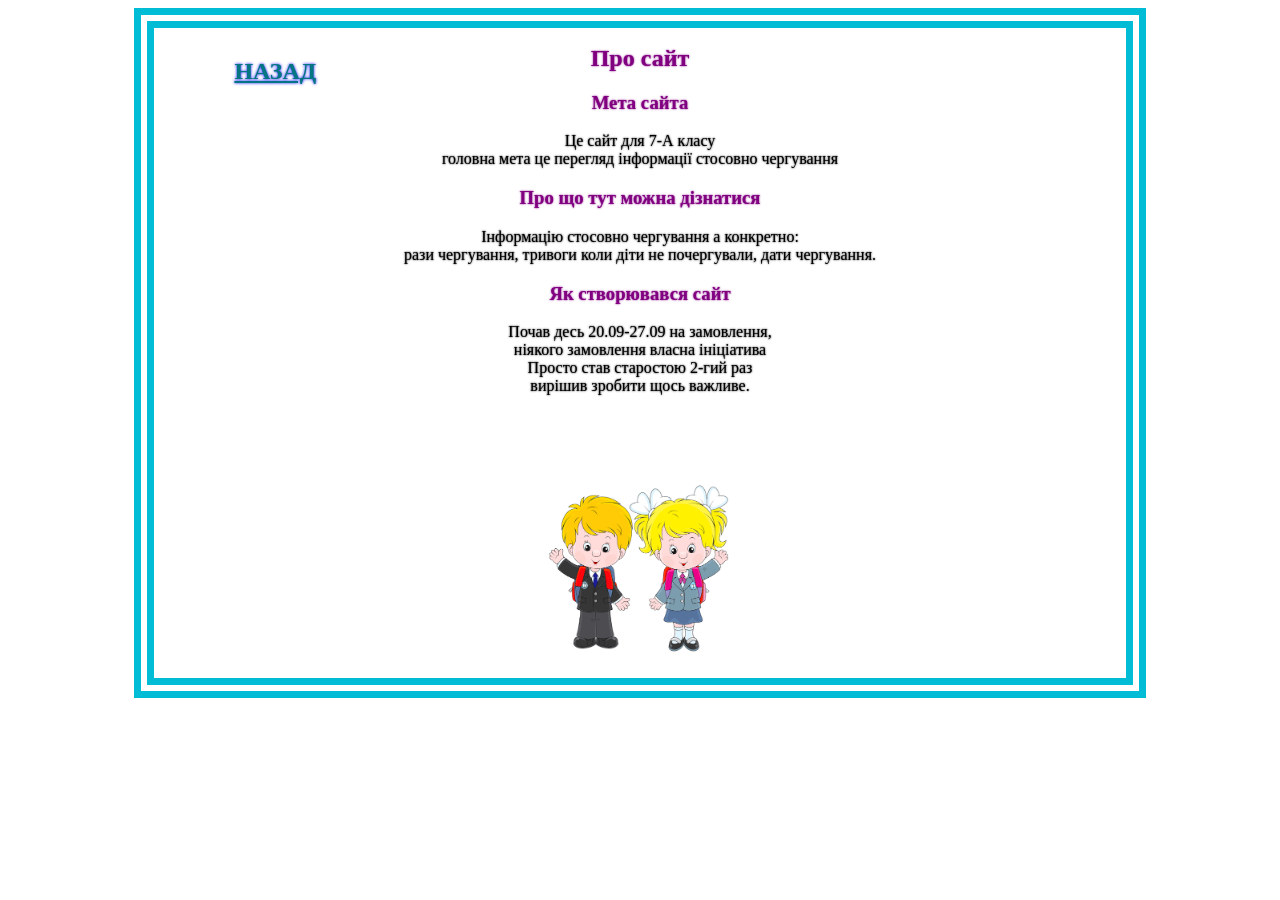
==== index.html @ efa71ede "Change title in index.html" ====
<!DOCTYPE html>
<html>
   <head>
   <meta name="viewport" content="width=device-width, initial-scale=1.0">
     <meta charset="utf-8">
   <title>Мій перший сайт</Title>
   <link rel="stylesheet" href="stype.css">
   </head>
   <body>
    <div class="container">
   <nav>
   <ul type="none">
   <li><h2 class="dickpick"><a href="indexcs.html">НАЗАД</a></h2></li>
     </ul>
   </nav>
   <div align="center" class="tit">
    <h2>Про сайт</h2>
<h3>Мета сайта</h3>
<p>Це сайт для 7-А класу<br> головна мета це перегляд інформації стосовно чергування</p>
<h3>Про що тут можна дізнатися</h3>
<p>Інформацію стосовно чергування а конкретно:<br> рази чергування, тривоги коли діти не почергували, дати чергування.</p>
  <h3>Як створювався сайт</h3>
<p>Почав десь 20.09-27.09 на замовлення,<br> ніякого замовлення власна ініціатива<br> Просто став старостою 2-гий раз <br>вирішив зробити щось важливе.</p>
  </div>
  <div align="center">
  <img src="school/images/school.png" alt="school" width="20%">
  </div>
  </div>
  </body>
  
   </html>
---- stype.css ----
* {
    box-sizing: border-box;
}
.tit {
	text-shadow: 0px 0px 2px;
	transform: translate(0px, -70px);
}
.tit h2, h3 {
	 font-family: cursive;
	color: purple !important;
	font-weight: bold;
}
nav a:hover{
	border: 1px solid #fee3de;
	color: #fee3de;
	background-color: #047681;
}
a {
    border-radius: 10px;
    color: #047681;
	text-shadow: 0px 0px 3px blue;
}
.dickpick a {
	text-shadow: 0px 0px 3px blue;
    position: relative;
    top: -10px;
    left: 20px;
    
    z-index: 999;
}
body {
    background-image: url("school/images/");
}
.container {
    width: 80%;
    max-width: 1100px;
    margin: 0 auto;
    padding: 20px;
    background-color: #ffffff;
    border: 20px double #00bcd4;
}
img {
  max-width: 100%;
  height: auto;
}
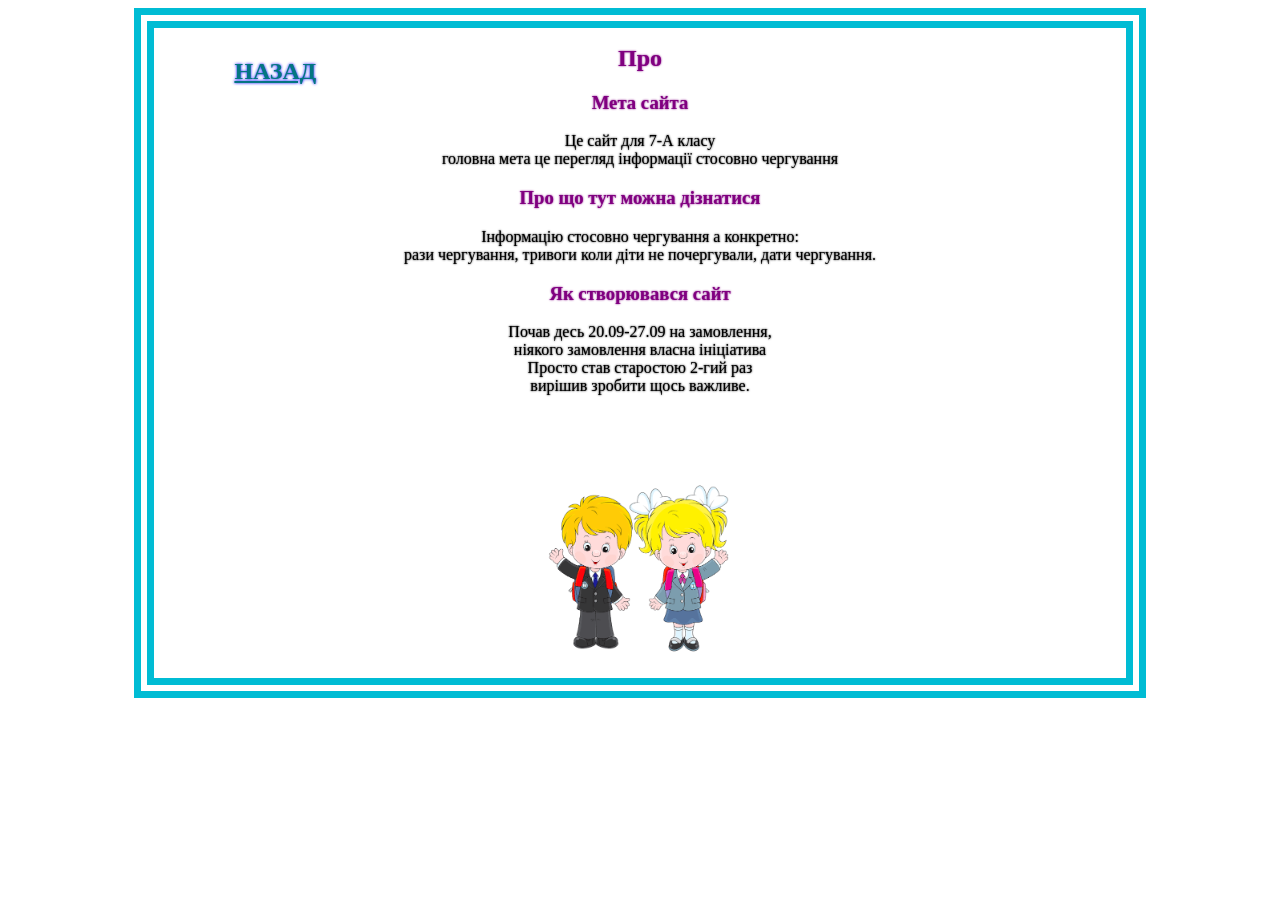
==== commit 83cf2d1f: "verygood" ====
--- a/index.html
+++ b/index.html
@@ -14,7 +14,7 @@
      </ul>
    </nav>
    <div align="center" class="tit">
-    <h2>Про сайт</h2>
+    <h2>Про</h2>
 <h3>Мета сайта</h3>
 <p>Це сайт для 7-А класу<br> головна мета це перегляд інформації стосовно чергування</p>
 <h3>Про що тут можна дізнатися</h3>
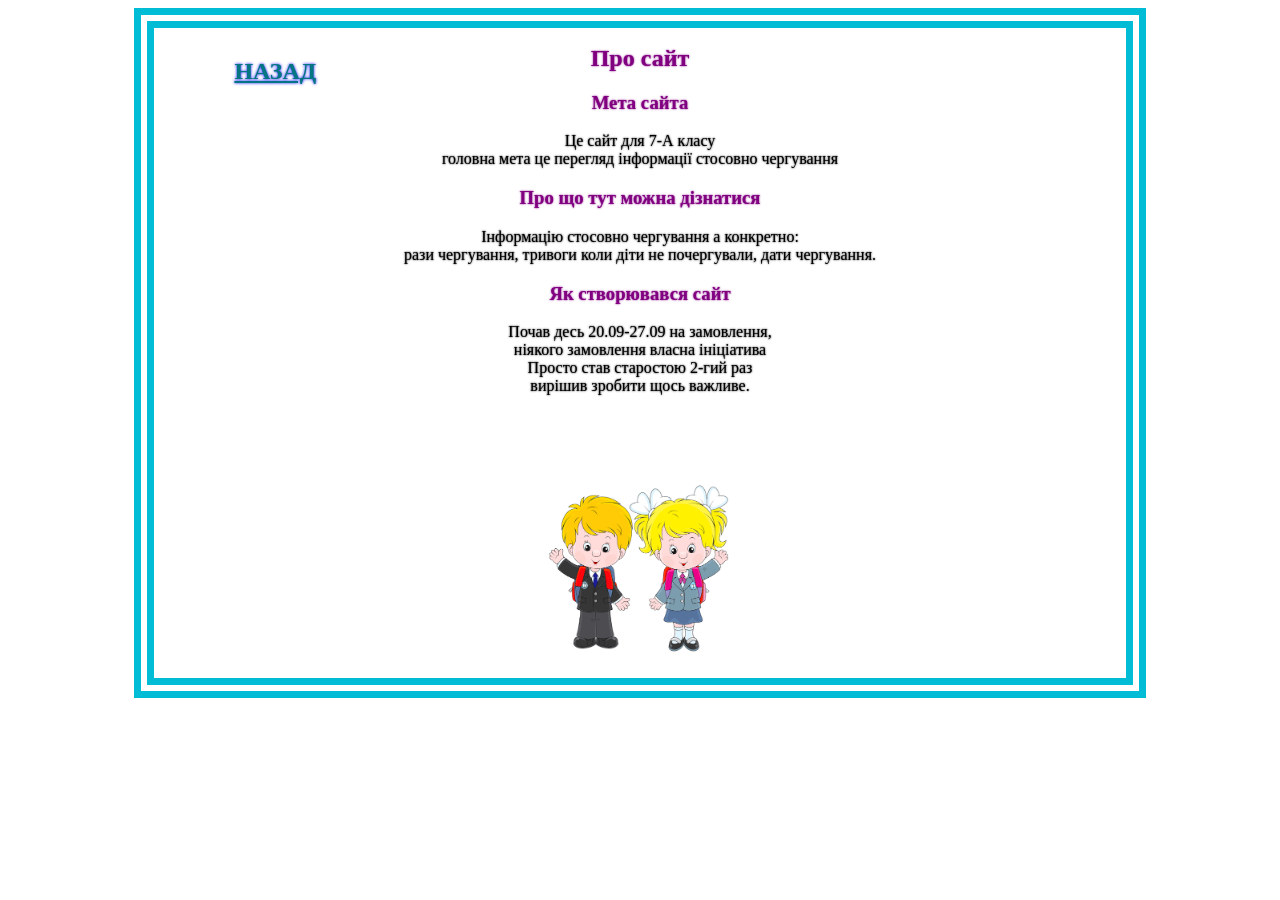
==== commit 89adb527: "424" ====
--- a/index.html
+++ b/index.html
@@ -14,7 +14,7 @@
      </ul>
    </nav>
    <div align="center" class="tit">
-    <h2>Про</h2>
+    <h2>Про сайт</h2>
 <h3>Мета сайта</h3>
 <p>Це сайт для 7-А класу<br> головна мета це перегляд інформації стосовно чергування</p>
 <h3>Про що тут можна дізнатися</h3>
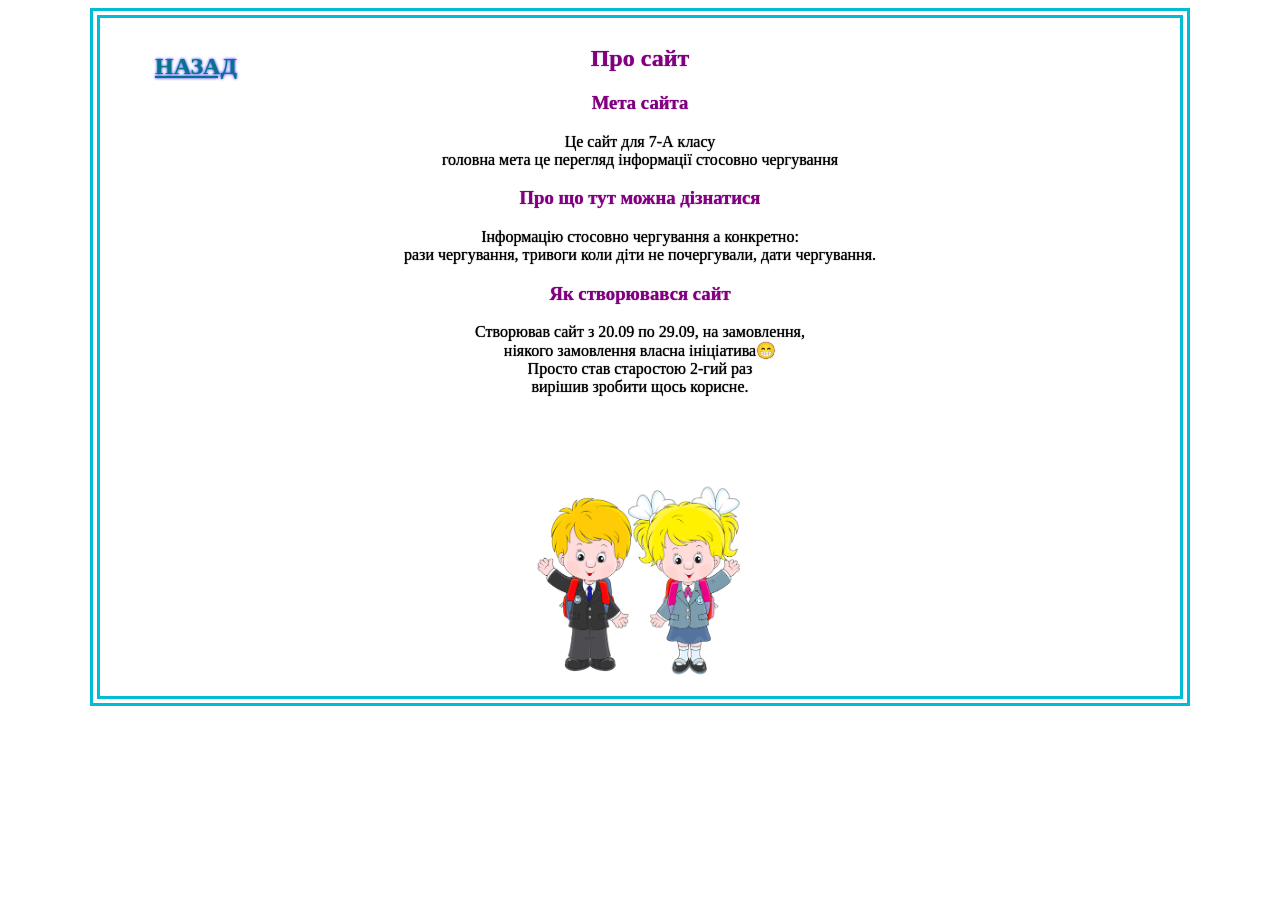
==== commit 00a412c9: "terter" ====
--- a/index.html
+++ b/index.html
@@ -20,12 +20,11 @@
 <h3>Про що тут можна дізнатися</h3>
 <p>Інформацію стосовно чергування а конкретно:<br> рази чергування, тривоги коли діти не почергували, дати чергування.</p>
   <h3>Як створювався сайт</h3>
-<p>Почав десь 20.09-27.09 на замовлення,<br> ніякого замовлення власна ініціатива<br> Просто став старостою 2-гий раз <br>вирішив зробити щось важливе.</p>
+<p>Створював сайт з 20.09 по 29.09, на замовлення,<br> ніякого замовлення власна ініціатива😁<br> Просто став старостою 2-гий раз <br>вирішив зробити щось корисне.</p>
   </div>
   <div align="center">
   <img src="school/images/school.png" alt="school" width="20%">
   </div>
   </div>
   </body>
-  
    </html>
--- a/stype.css
+++ b/stype.css
@@ -2,10 +2,13 @@
     box-sizing: border-box;
 }
 .tit {
-	text-shadow: 0px 0px 2px;
+	text-shadow: 0px 0px 1px;
 	transform: translate(0px, -70px);
+    margin-top: 20px;
+    text-align: center;
+    z-index: 1;
 }
-.tit h2, h3 {
+.tit h2, .tit h3 {
 	 font-family: cursive;
 	color: purple !important;
 	font-weight: bold;
@@ -18,28 +21,36 @@
 a {
     border-radius: 10px;
     color: #047681;
-	text-shadow: 0px 0px 3px blue;
+	text-shadow: 0px 0px 2px blue;
 }
 .dickpick a {
-	text-shadow: 0px 0px 3px blue;
+    display: inline-block;
     position: relative;
-    top: -10px;
-    left: 20px;
-    
-    z-index: 999;
+    z-index: 9999;
+    pointer-events: auto;
+    margin-bottom: 15px;
+    text-shadow: 0px 0px 3px blue;
 }
 body {
     background-image: url("school/images/");
 }
 .container {
-    width: 80%;
+    width: 95%;
     max-width: 1100px;
     margin: 0 auto;
-    padding: 20px;
+    padding: 15px;
     background-color: #ffffff;
-    border: 20px double #00bcd4;
+    border: 10px double #00bcd4;
 }
 img {
   max-width: 100%;
   height: auto;
+}
+@media (max-width: 480px) {
+    .container {
+        width: 92%;
+        margin: 0 auto 0 8px;
+        padding: 10px;
+        border-width: 5px;
+    }
 }
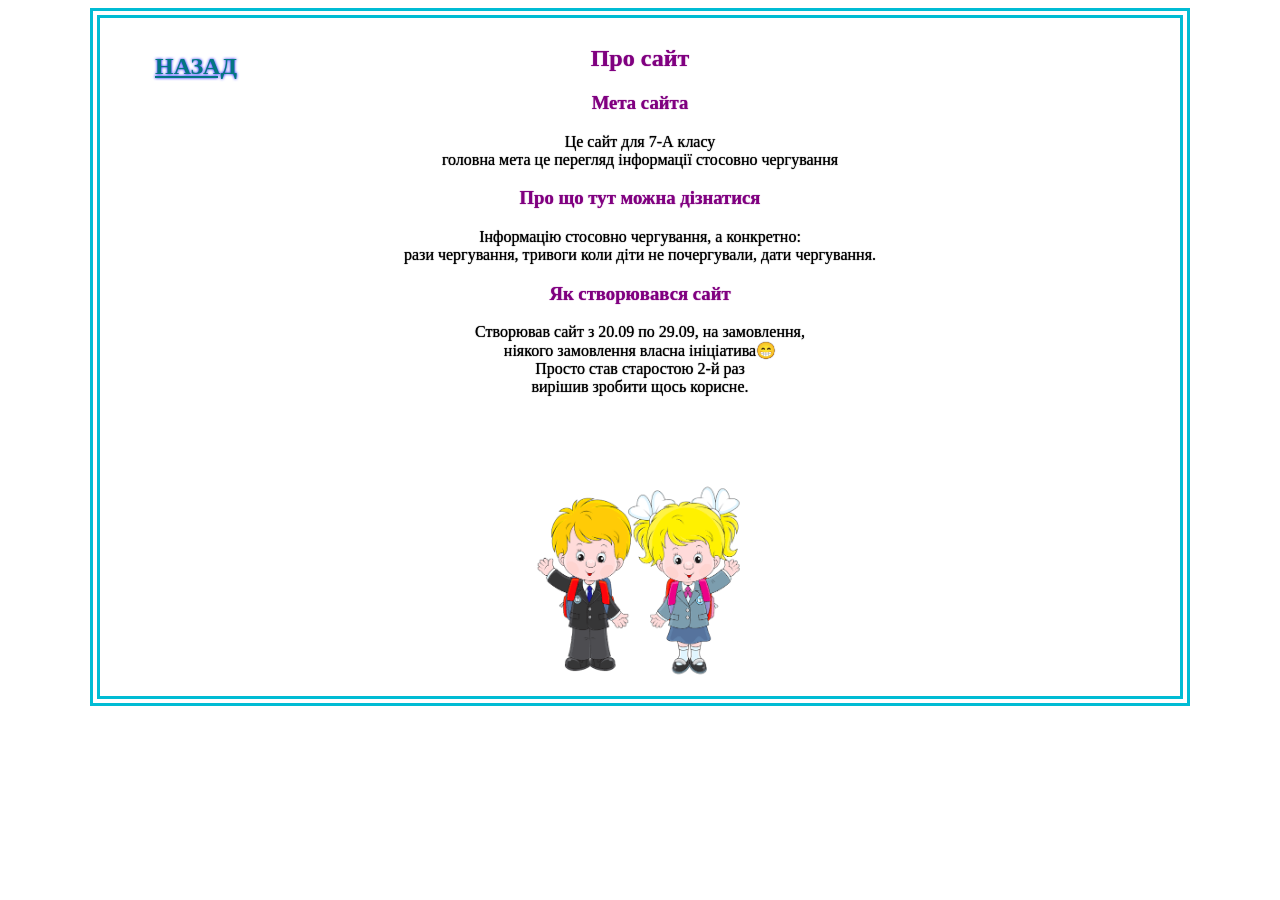
==== commit 20b3a27e: "hhhhaaahahaah" ====
--- a/index.html
+++ b/index.html
@@ -18,9 +18,9 @@
 <h3>Мета сайта</h3>
 <p>Це сайт для 7-А класу<br> головна мета це перегляд інформації стосовно чергування</p>
 <h3>Про що тут можна дізнатися</h3>
-<p>Інформацію стосовно чергування а конкретно:<br> рази чергування, тривоги коли діти не почергували, дати чергування.</p>
+<p>Інформацію стосовно чергування, а конкретно:<br> рази чергування, тривоги коли діти не почергували, дати чергування.</p>
   <h3>Як створювався сайт</h3>
-<p>Створював сайт з 20.09 по 29.09, на замовлення,<br> ніякого замовлення власна ініціатива😁<br> Просто став старостою 2-гий раз <br>вирішив зробити щось корисне.</p>
+<p>Створював сайт з 20.09 по 29.09, на замовлення,<br> ніякого замовлення власна ініціатива😁<br> Просто став старостою 2-й раз <br>вирішив зробити щось корисне.</p>
   </div>
   <div align="center">
   <img src="school/images/school.png" alt="school" width="20%">
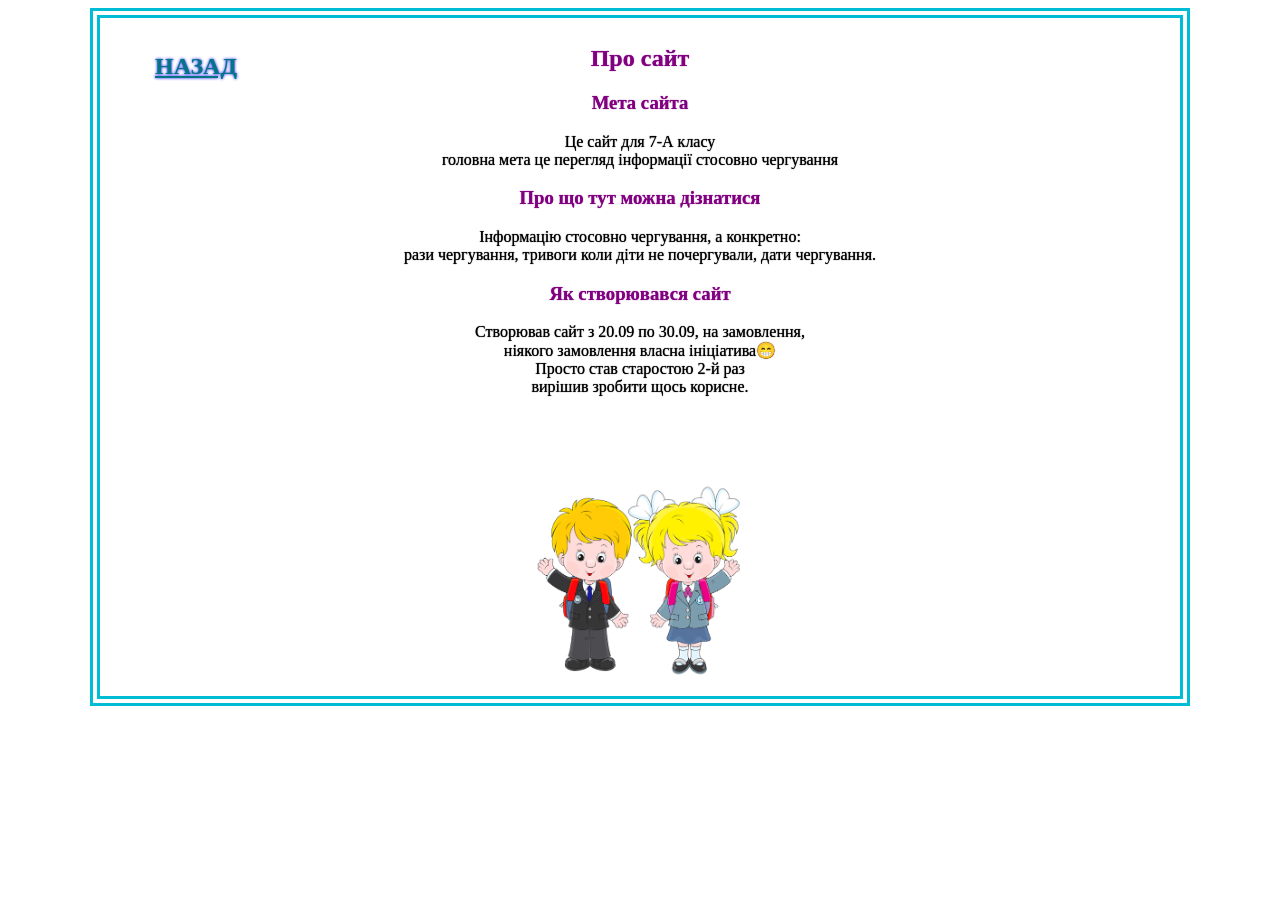
==== commit 6bfc736f: "dskljf" ====
--- a/index.html
+++ b/index.html
@@ -3,6 +3,7 @@
    <head>
    <meta name="viewport" content="width=device-width, initial-scale=1.0">
      <meta charset="utf-8">
+     <link rel="icon" type="image/png" href="school/images/imhere.png">
    <title>Мій перший сайт</Title>
    <link rel="stylesheet" href="stype.css">
    </head>
@@ -20,7 +21,7 @@
 <h3>Про що тут можна дізнатися</h3>
 <p>Інформацію стосовно чергування, а конкретно:<br> рази чергування, тривоги коли діти не почергували, дати чергування.</p>
   <h3>Як створювався сайт</h3>
-<p>Створював сайт з 20.09 по 29.09, на замовлення,<br> ніякого замовлення власна ініціатива😁<br> Просто став старостою 2-й раз <br>вирішив зробити щось корисне.</p>
+<p>Створював сайт з 20.09 по 30.09, на замовлення,<br> ніякого замовлення власна ініціатива😁<br> Просто став старостою 2-й раз <br>вирішив зробити щось корисне.</p>
   </div>
   <div align="center">
   <img src="school/images/school.png" alt="school" width="20%">
